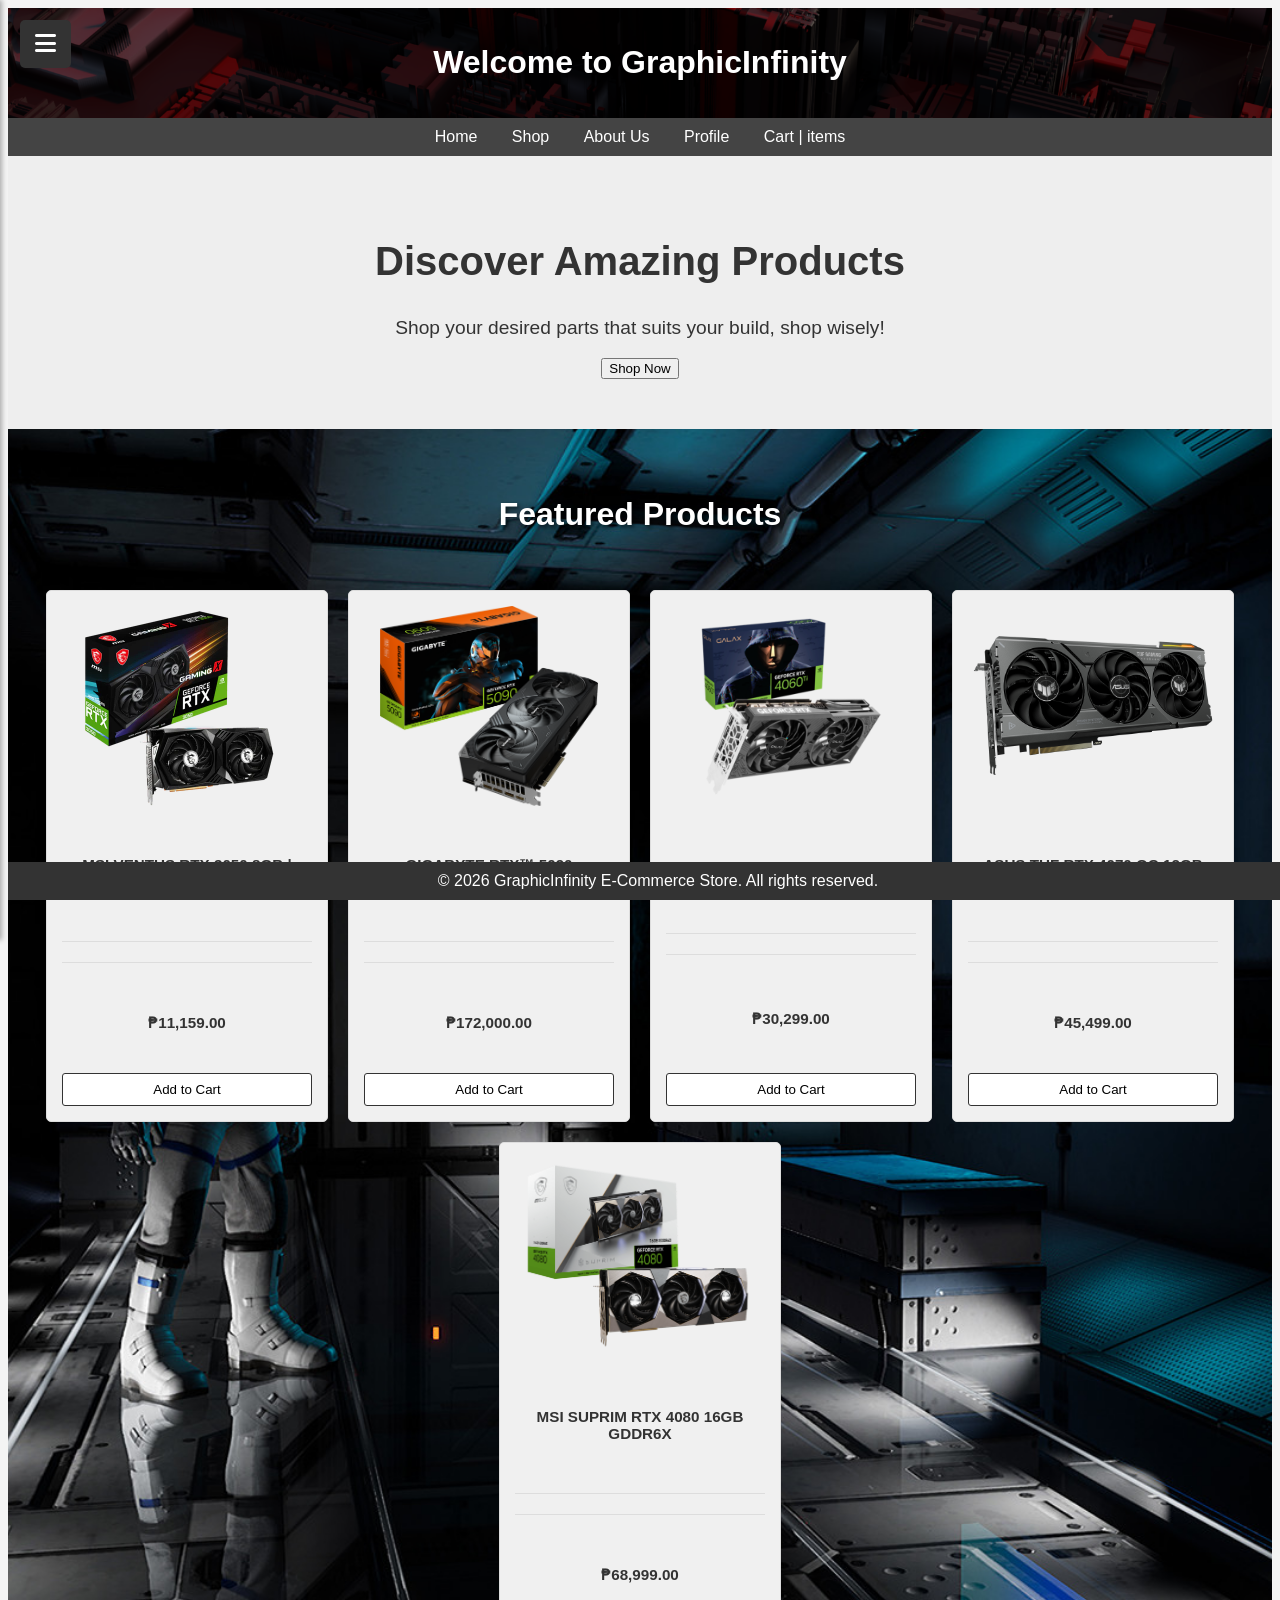
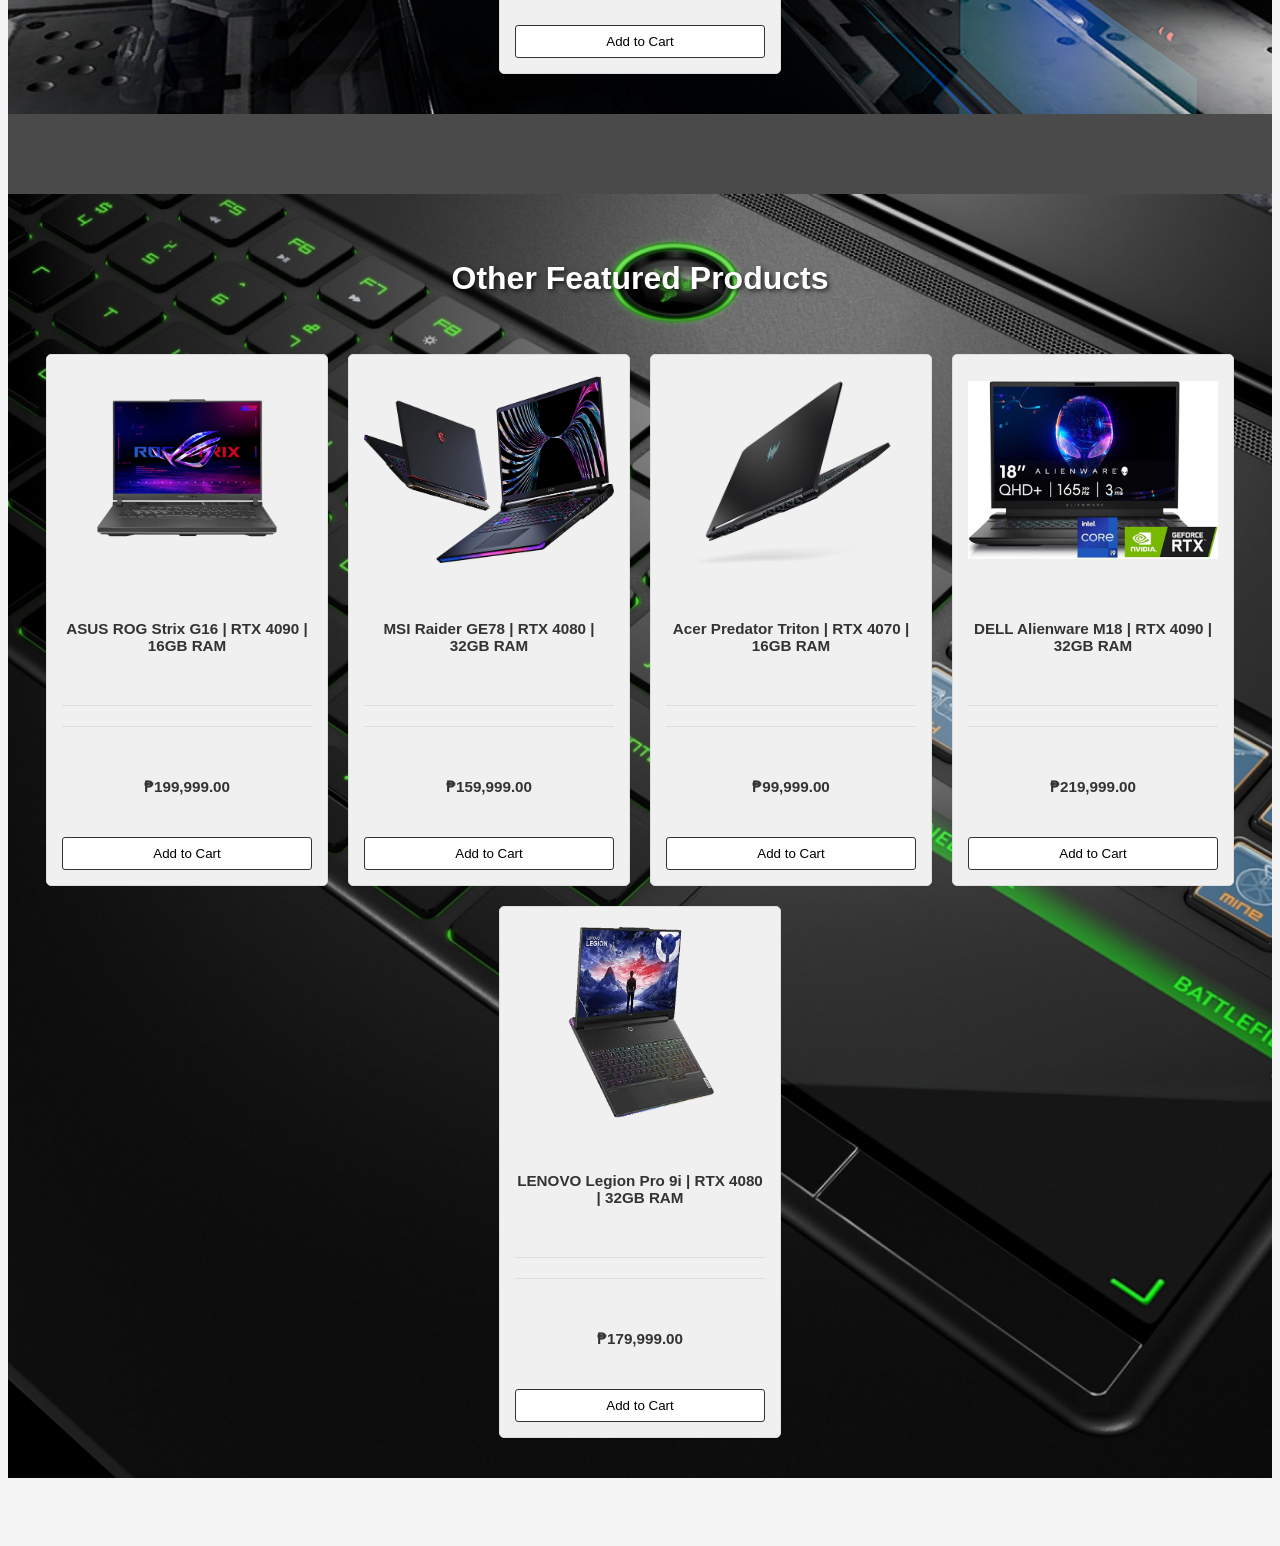
==== index.html @ e9158ce3 "Remove Balance menu item from index.html Removed 'Balance' menu item from the navigation." ====
<!DOCTYPE html>
<html lang="en">
<head>
    <meta charset="UTF-8">
    <meta name="viewport" content="width=device-width, initial-scale=1.0">
    <title>GraphicInfinity - Homepage</title>
	<link rel="stylesheet" href="homepage.css">
    <link rel="stylesheet" href="https://cdnjs.cloudflare.com/ajax/libs/font-awesome/6.4.0/css/all.min.css">
</head>

<body>

    <header>
        <h1>Welcome to GraphicInfinity</h1>
    </header>

    <!-- Hamburger Menu Config -->
    <div class="hamburger-container">
        <button class="hamburger-btn" id="hamburgerBtn">
            <i class="fas fa-bars"></i>
        </button>
        
        <div class="hamburger-menu" id="hamburgerMenu">
            <div class="menu-profile-section">
                <img src="gameprofile.png" alt="Profile Picture" class="menu-profile-pic">
                <div class="menu-profile-info">
                    <p class="menu-username">Username</p>
                    <p class="menu-email">user@email.com</p>
                </div>
            </div>
            
            <hr class="menu-divider">
            
            <a href="#" class="menu-item">
                <i class="fas fa-user"></i> Profile
            </a>
            <a href="#" class="menu-item">
                <i class="fas fa-shopping-cart"></i> Cart
            </a>
            <a href="#" class="menu-item">
                <i class="fas fa-box"></i> Orders
            </a>
            <a href="#" class="menu-item">
                <i class="fas fa-map-marker-alt"></i> Address
            </a>
            
            <hr class="menu-divider">
            
            <a href="#" class="menu-item logout">
                <i class="fas fa-sign-out-alt"></i> Logout
            </a>
        </div>
    </div>

<!-- navigation section (clickable para sa webpage navigation -->
    <nav>
        <a href="#">Home</a>
        <a href="#">Shop</a>
        <a href="#">About Us</a>
        <a href="#">Profile</a>
        <a href="#">Cart | items</a>
    </nav>

    <section class="hero">
        <h1>Discover Amazing Products</h1>
        <p>Shop your desired parts that suits your build, shop wisely!</p>
        <button>Shop Now</button>
    </section>

    <!-- GPU Product Section (gaming gpu lang -->
    <section class="featured-products gpu-products">
        <h2>Featured Products</h2>
        <div class="product">
            <img src="gpus\RTX3050.png" alt="Product 1">
            <h3>MSI VENTUS RTX 3050 8GB | GDDR6</h3>
			<hr><hr>
            <h3>₱11,159.00</h3>
            <button>Add to Cart</button>
        </div>
        <div class="product">
            <img src="gpus\RTX5090.png" alt="Product 2">
            <h3>GIGABYTE RTX™ 5090 WINDFORCE | 32GB GDDR7</h3>
			<hr><hr>
            <h3>₱172,000.00</h3>
            <button>Add to Cart</button>
        </div>
        <div class="product">
            <img src="gpus\RTX4060.png" alt="Product 3">
            <h3>GALAX RTX 4060 Ti 8GB GDDR6</h3>
			<hr><hr>
            <h3>₱30,299.00</h3>
            <button>Add to Cart</button>
        </div>
        <div class="product">
            <img src="gpus\RTX4070.png" alt="Product 4">
            <h3>ASUS TUF RTX 4070 OC 12GB GDDR6X</h3>
			<hr><hr>
            <h3>₱45,499.00</h3>
            <button>Add to Cart</button>
        </div>
        <div class="product">
            <img src="gpus\RTX4080.png" alt="Product 5">
            <h3>MSI SUPRIM RTX 4080 16GB GDDR6X</h3>
			<hr><hr>
            <h3>₱68,999.00</h3>
            <button>Add to Cart</button>
        </div>
    </section>

    <!-- Section separation (for spacing sa isang page) -->
    <div class="section-separator"></div>

    <!-- for Laptop products -->
    <section class="featured-products laptop-products">
        <h2>Other Featured Products</h2>
        <div class="product">
            <img src="laptops\ROG16.png" alt="Gaming Laptop 1">
            <h3>ASUS ROG Strix G16 | RTX 4090 | 16GB RAM</h3>
			<hr><hr>
            <h3>₱199,999.00</h3>
            <button>Add to Cart</button>
        </div>
        <div class="product">
            <img src="laptops\MSIGE78.png" alt="Gaming Laptop 2">
            <h3>MSI Raider GE78 | RTX 4080 | 32GB RAM</h3>
			<hr><hr>
            <h3>₱159,999.00</h3>
            <button>Add to Cart</button>
        </div>
        <div class="product">
            <img src="laptops\PREDATORTRITON.png" alt="Gaming Laptop 3">
            <h3>Acer Predator Triton | RTX 4070 | 16GB RAM</h3>
			<hr><hr>
            <h3>₱99,999.00</h3>
            <button>Add to Cart</button>
        </div>
        <div class="product">
            <img src="laptops\ALIENWAREM18.png" alt="Gaming Laptop 4">
            <h3>DELL Alienware M18 | RTX 4090 | 32GB RAM</h3>
			<hr><hr>
            <h3>₱219,999.00</h3>
            <button>Add to Cart</button>
        </div>
        <div class="product">
            <img src="laptops\LENOVOLEGION9i.png" alt="Gaming Laptop 5">
            <h3>LENOVO Legion Pro 9i | RTX 4080 | 32GB RAM</h3>
			<hr><hr>
            <h3>₱179,999.00</h3>
            <button>Add to Cart</button>
        </div>
    </section>

    <footer>
        &copy; 2026 GraphicInfinity E-Commerce Store. All rights reserved.
    </footer>

    <!-- Scroll Animation JavaScript -->
    <script>
        // Hamburger Menu Toggle
        const hamburgerBtn = document.getElementById('hamburgerBtn');
        const hamburgerMenu = document.getElementById('hamburgerMenu');

        hamburgerBtn.addEventListener('click', function() {
            hamburgerMenu.classList.toggle('active');
            hamburgerBtn.classList.toggle('active');
        });

        // Close menu pag nag hit click sa labas ng parameter
        document.addEventListener('click', function(event) {
            if (!event.target.closest('.hamburger-container')) {
                hamburgerMenu.classList.remove('active');
                hamburgerBtn.classList.remove('active');
            }
        });

        // Close menu when clicking a menu item
        const menuItems = document.querySelectorAll('.menu-item');
        menuItems.forEach(item => {
            item.addEventListener('click', function() {
                hamburgerMenu.classList.remove('active');
                hamburgerBtn.classList.remove('active');
            });
        });

        // Scroll Animation
        const observer = new IntersectionObserver((entries) => {
            entries.forEach((entry) => {
                if (entry.isIntersecting) {
                    entry.target.classList.add('visible');
                } else {
                    entry.target.classList.remove('visible');
                }
            });
        }, {
            threshold: 0.1 // Optional: trigger when 10% of the element is visible
        });

        const products = document.querySelectorAll('.product');
        products.forEach((el) => observer.observe(el));
    </script>

</body>
</html>
---- homepage.css ----
/* css for homepage */
body {
    font-family: Arial, sans-serif;
    margin: 10;
    padding: 10;
    padding-bottom: 60px;
    background-color: #f4f4f4;
    color: #333;
}

/* Hamburger Menu Design or styles */
.hamburger-container {
    position: relative;
    z-index: 1000;
}

.hamburger-btn {
    position: fixed;
    top: 20px;
    left: 20px;
    background-color: #333;
    color: #fff;
    border: none;
    padding: 10px 15px;
    font-size: 24px;
    cursor: pointer;
    border-radius: 5px;
    z-index: 1001;
    transition: background-color 0.3s ease;
}

.hamburger-btn.active {
    background-color: transparent;
}

.hamburger-btn:hover {
    background-color: #555;
}

.hamburger-btn.active:hover {
    background-color: rgba(255, 255, 255, 0.2);
}

.hamburger-menu {
    position: fixed;
    top: 0;
    left: -300px;
    width: 300px;
    height: 100vh;
    background-color: rgba(44, 44, 44, 0.9);
    backdrop-filter: blur(5px);
    padding: 20px 0;
    transition: left 0.3s ease;
    z-index: 999;
    box-shadow: 2px 0 5px rgba(0, 0, 0, 0.3);
    overflow-y: auto;
}

.hamburger-menu.active {
    left: 0;
}

.menu-profile-section {
    display: flex;
    align-items: center;
    padding: 20px;
    border-bottom: 1px solid #444;
}

.menu-profile-pic {
    width: 60px;
    height: 60px;
    border-radius: 50%;
    margin-right: 15px;
    object-fit: cover;
    border: 2px solid #fff;
}

.menu-profile-info {
    flex: 1;
}

.menu-username {
    margin: 0;
    color: #fff;
    font-weight: bold;
    font-size: 16px;
}

.menu-email {
    margin: 5px 0 0 0;
    color: #aaa;
    font-size: 12px;
}

.menu-divider {
    border: none;
    border-top: 1px solid #444;
    margin: 10px 0;
}

.menu-item {
    display: flex;
    align-items: center;
    color: #fff;
    text-decoration: none;
    padding: 15px 20px;
    transition: background-color 0.3s ease;
}

.menu-item:hover {
    background-color: #444;
}

.menu-item i {
    margin-right: 12px;
    width: 20px;
    text-align: center;
}

.menu-item.logout {
    color: #ff6b6b;
}

.menu-item.logout:hover {
    background-color: #5a2c2c;
}

/* header configuration and css */
header {
    background-image: url('circuit2.png');
    background-size: cover;
    background-position: center;
    background-repeat: no-repeat;
    background-color: #333;
    color: #fff;
    padding: 15px;
    text-align: center;
    position: relative;
}

header::before {
    content: '';
    position: absolute;
    top: 0;
    left: 0;
    width: 100%;
    height: 100%;
    background-color: rgba(0, 0, 0, 0.5);
    z-index: 1;
}

header h1 {
    position: relative;
    z-index: 2;
}
/* end of header configuration */

/* ---------------------------------- */

/* navigation section */
nav {
    background-color: #444;
    padding: 10px;
    text-align: center;
}

nav a {
    color: #fff;
    margin: 0 15px;
    text-decoration: none;
}
/* for hero sect of HTML code */
.hero {
    background-color: #eee;
    padding: 50px;
    text-align: center;
}

.hero h1 {
    font-size: 2.5em;
}

.hero p {
    font-size: 1.2em;
}

/* for gpu products */
.featured-products {
    display: flex;
    flex-wrap: wrap;
    justify-content: center;
    align-items: flex-start;
    padding: 40px 20px;
    gap: 20px;
    background-size: cover;
    background-position: center;
    background-repeat: no-repeat;
}

/* BGPIC for GPU PRODUCT */
.gpu-products {
    background-image: url('gpubgp.png');
    background-color: #f4f4f4;
    margin-bottom: 0;
}

/* CSS separator of the 2 products */
.section-separator {
    height: 80px;
    background-color: #4a4a4a;
    width: 100%;
}

/* Laptops Section Background pic or depende */
.laptop-products {
    background-image: url('gaminglaptops.png');
    background-color: #f4f4f4;
    margin-top: 0;
}

.featured-products h2 {
    width: 100%;
    text-align: center;
    padding: 0 0 10px 0;
	color: #fff;
    font-size: 2em;
    text-shadow: 2px 2px 4px rgba(0, 0, 0, 0.7);
}

.product {
    background-color: #f0f0f0;
    border: 1px solid #ddd;
    border-radius: 5px;
    padding: 15px;
    width: 250px;
    height: 500px;
    text-align: center;
    flex-shrink: 0;
    display: flex;
    flex-direction: column;
    justify-content: space-between;
    opacity: 0;
    transform: translateY(40px);
    transition: opacity 0.8s ease-out, transform 0.8s ease-out;
}

.product.visible {
    opacity: 1;
    transform: translateY(0);
}

.product img {
    width: 100%;
    height: 200px;
    object-fit: contain;
    margin-bottom: 10px;
}

.product h3 {
    flex-grow: 1;
    display: flex;
    align-items: center;
    justify-content: center;
    margin: 10px 0;
    min-height: 60px;
    font-size: 0.95em;
}

.product hr {
    border: none;
    border-top: 1px solid #ddd;
    margin: 10px 0;
}

.product button {
    padding: 8px 16px;
    background-color: #fff;
    border: 1px solid #333;
    border-radius: 3px;
    cursor: pointer;
    margin-top: auto;
}

footer {
    background-color: #333;
    color: #fff;
    text-align: center;
    padding: 10px;
    position: fixed;
    width: 100%;
    bottom: 0;
    margin-top: 60px;
}


/* dami deputa */
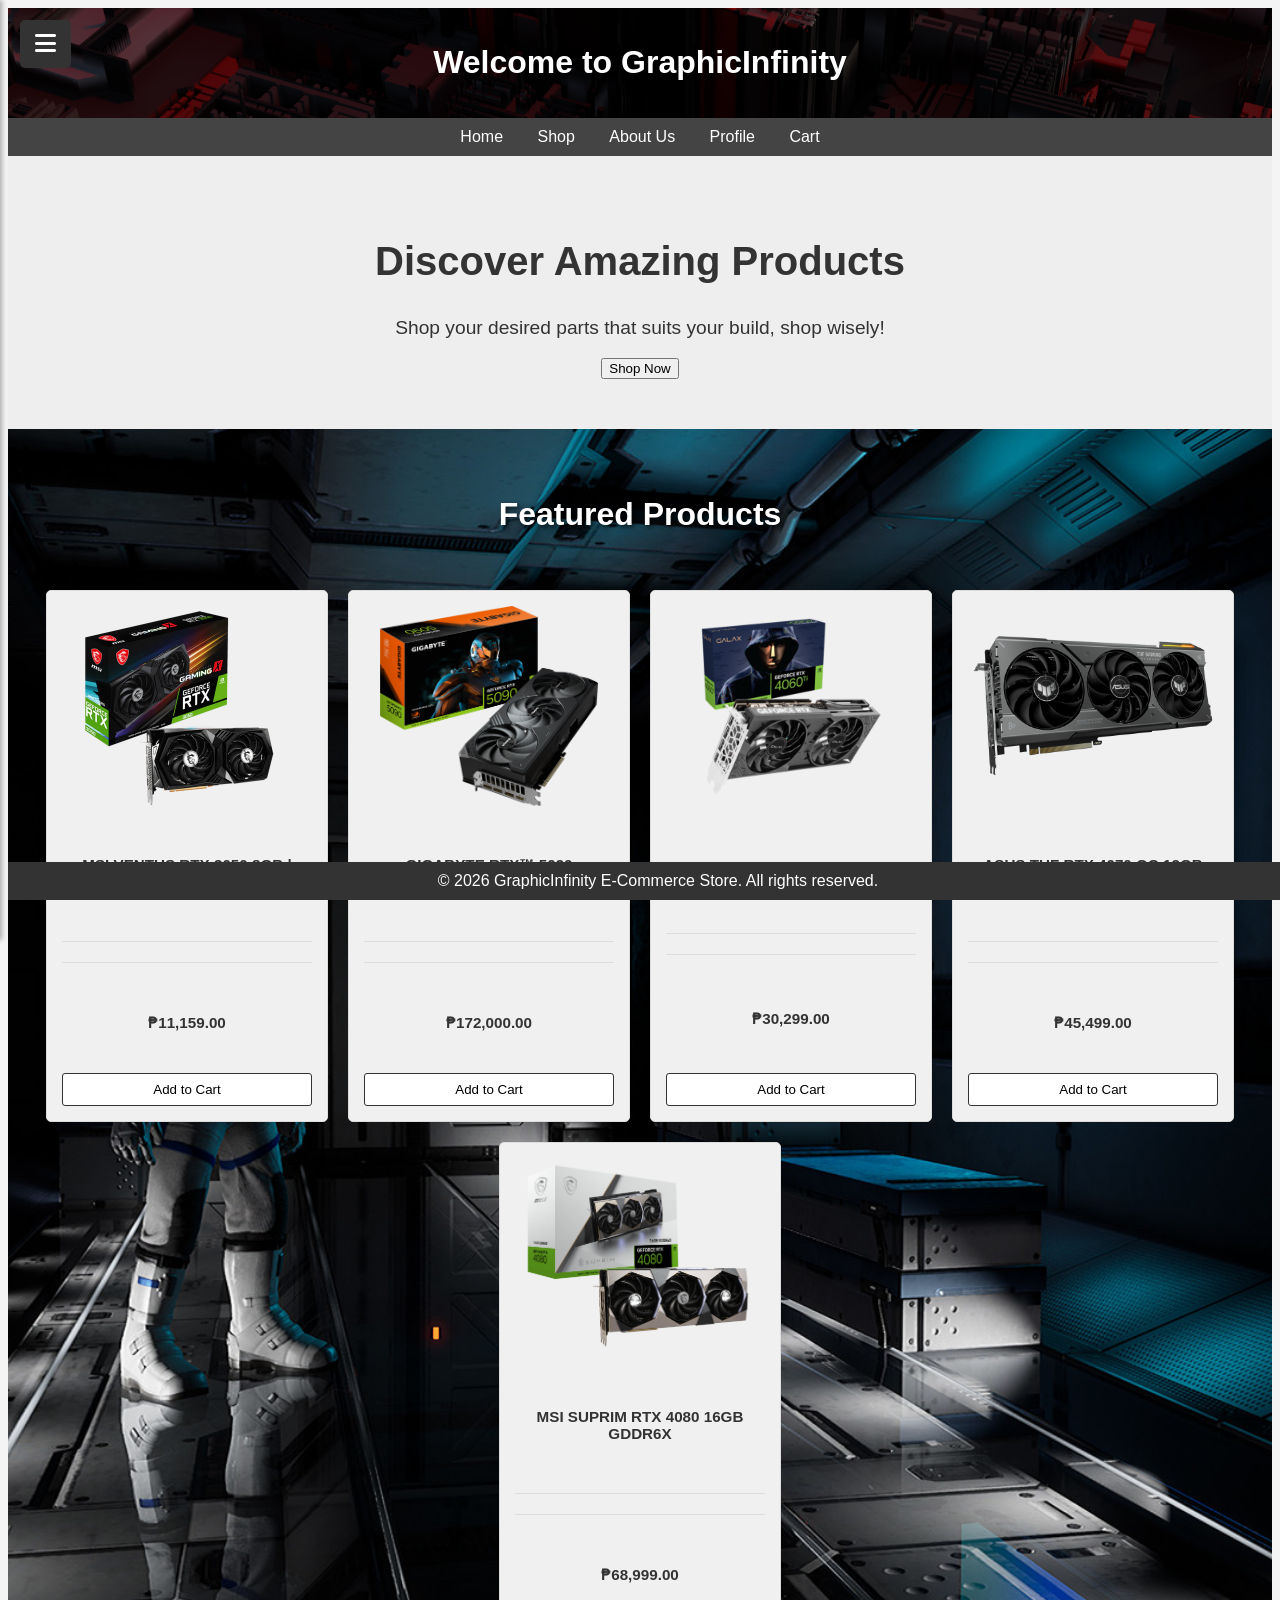
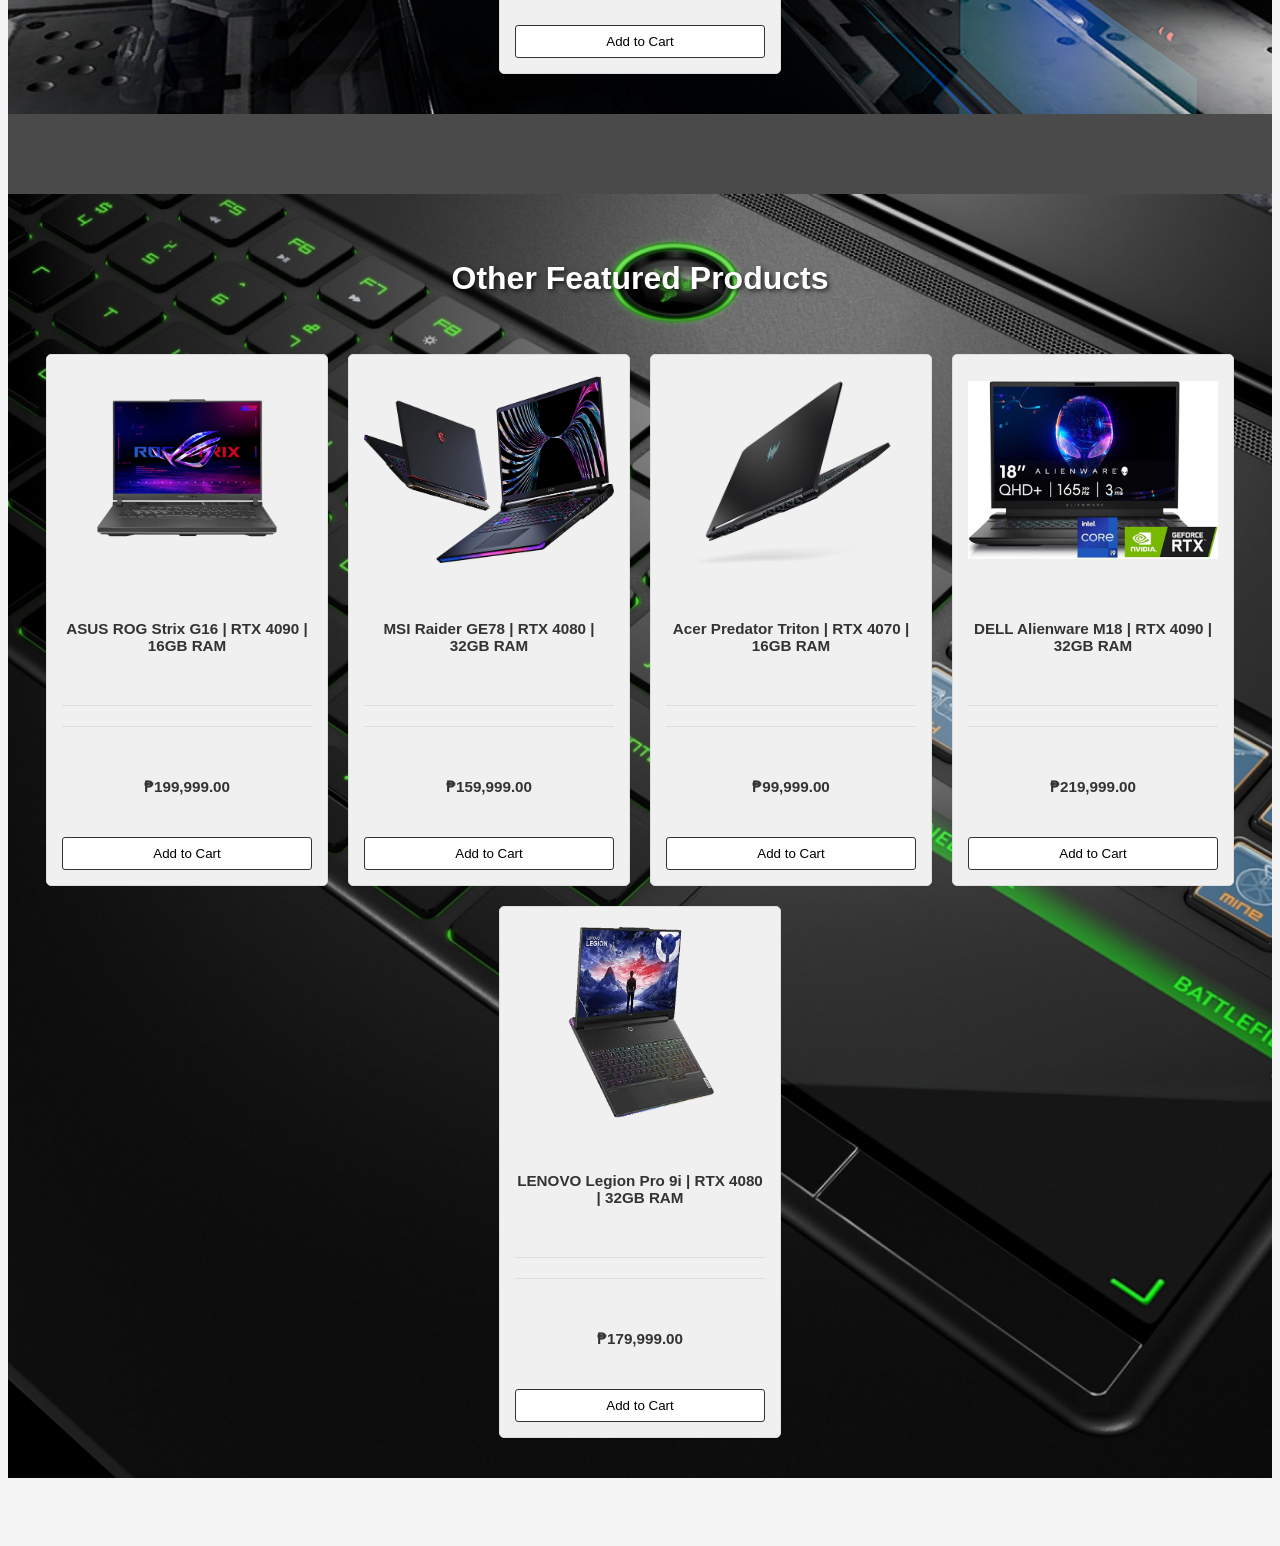
==== commit 40b9dea7: "Update About Us and Cart links in navigation" ====
--- a/index.html
+++ b/index.html
@@ -56,9 +56,9 @@
     <nav>
         <a href="#">Home</a>
         <a href="#">Shop</a>
-        <a href="#">About Us</a>
+        <a href="Aboutus.html">About Us</a>
         <a href="#">Profile</a>
-        <a href="#">Cart | items</a>
+        <a href="#">Cart</a>
     </nav>
 
     <section class="hero">
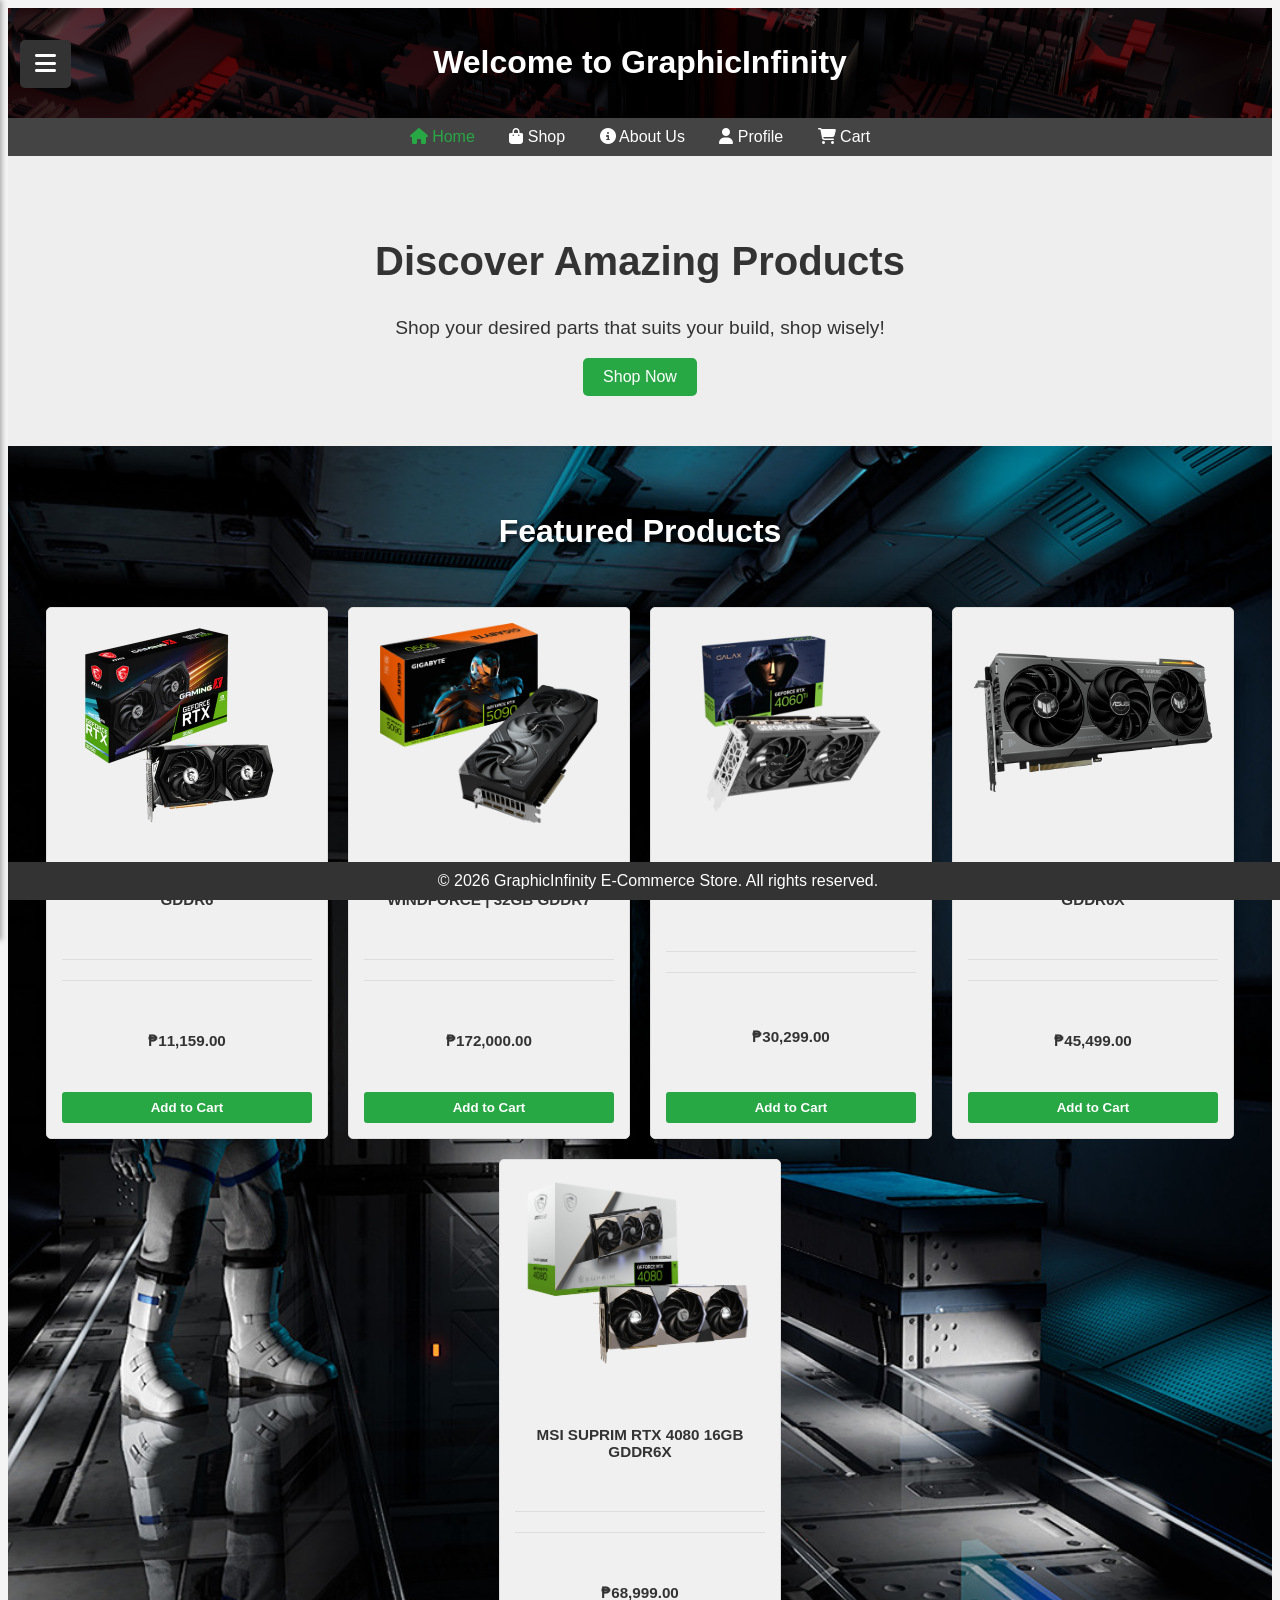
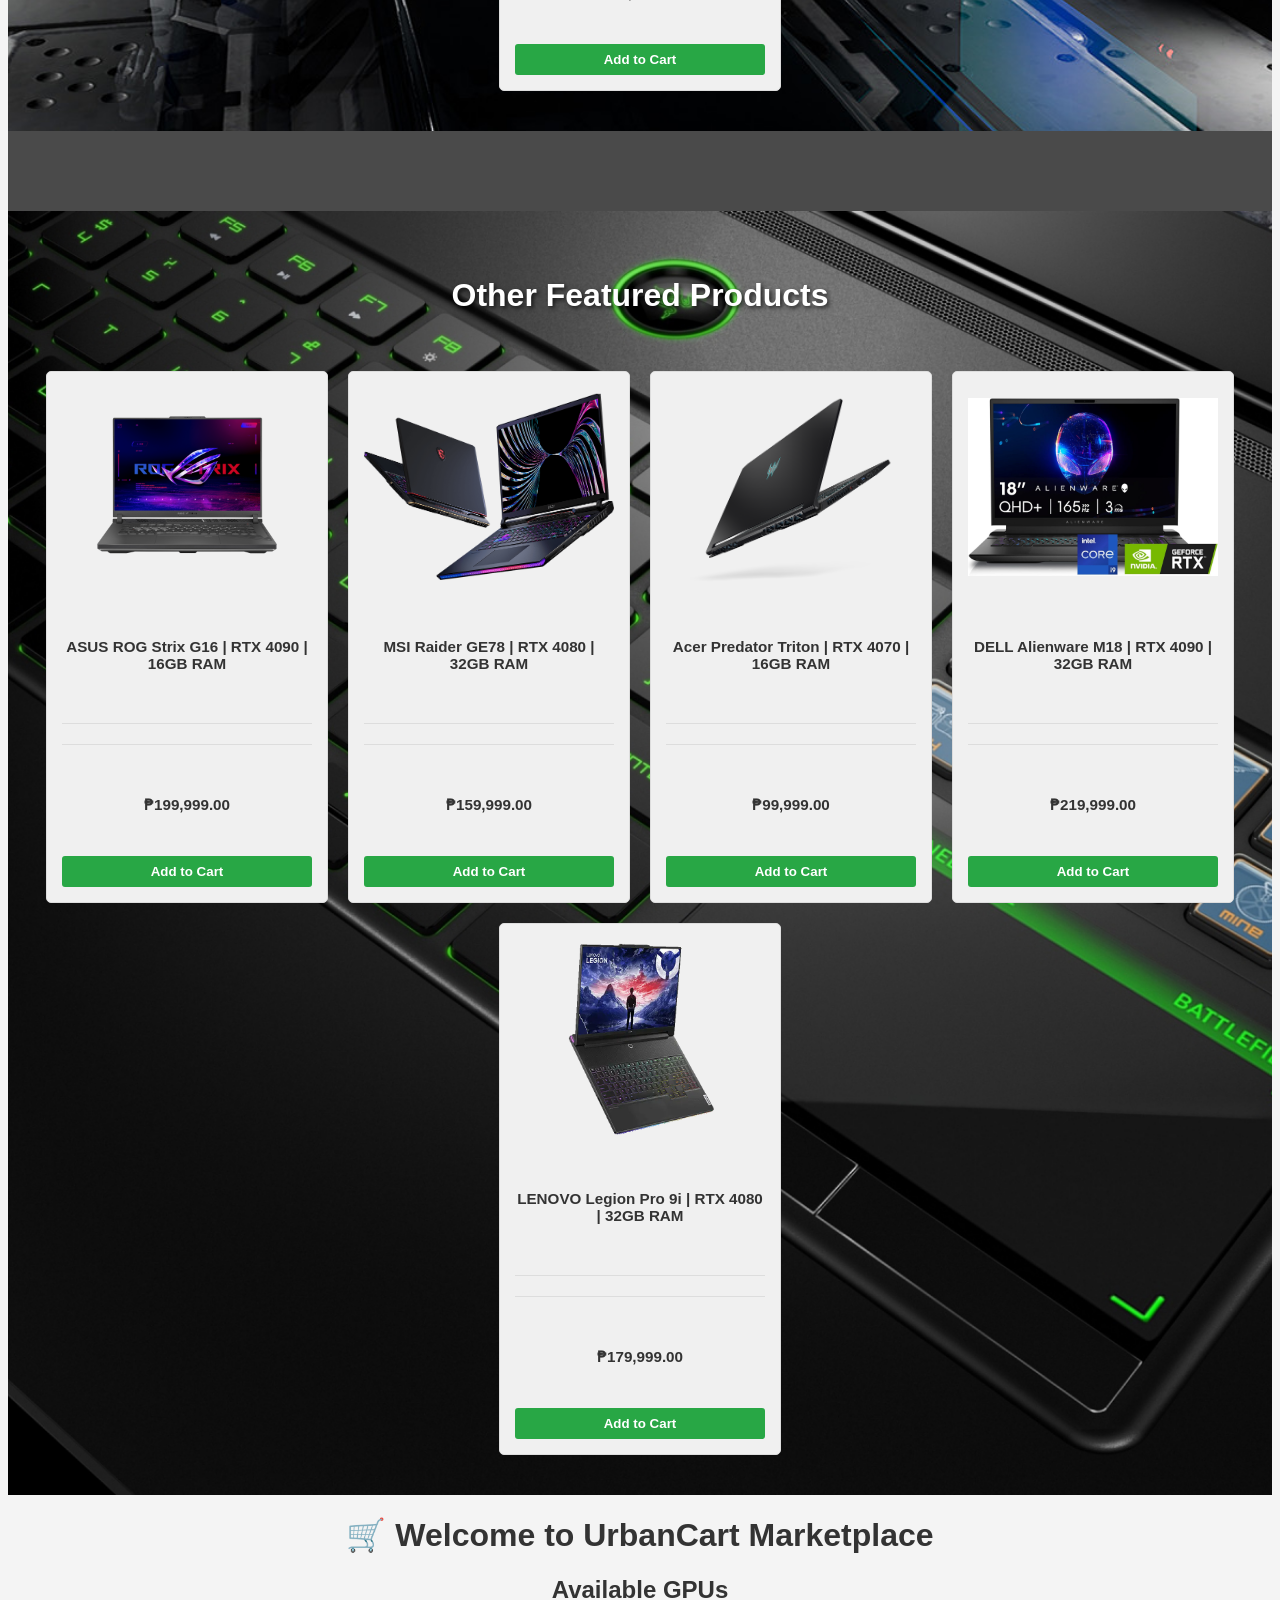
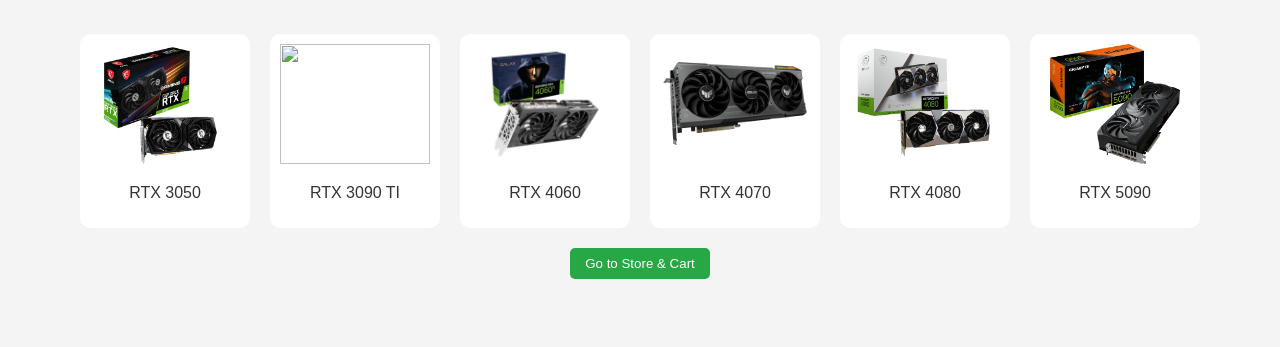
==== commit 63435e4b: "Latest GUI Website updated" ====
--- a/index.html
+++ b/index.html
@@ -24,17 +24,17 @@
             <div class="menu-profile-section">
                 <img src="gameprofile.png" alt="Profile Picture" class="menu-profile-pic">
                 <div class="menu-profile-info">
-                    <p class="menu-username">Username</p>
-                    <p class="menu-email">user@email.com</p>
+                    <p class="menu-username">GraphicInfinity</p>
+                    <p class="menu-email">graphicinfinity@gmail.com</p>
                 </div>
             </div>
             
             <hr class="menu-divider">
             
-            <a href="#" class="menu-item">
+            <a href="profilepage.html" class="menu-item">
                 <i class="fas fa-user"></i> Profile
             </a>
-            <a href="#" class="menu-item">
+            <a href="cart.html" class="menu-item">
                 <i class="fas fa-shopping-cart"></i> Cart
             </a>
             <a href="#" class="menu-item">
@@ -54,20 +54,20 @@
 
 <!-- navigation section (clickable para sa webpage navigation -->
     <nav>
-        <a href="#">Home</a>
-        <a href="#">Shop</a>
-        <a href="Aboutus.html">About Us</a>
-        <a href="#">Profile</a>
-        <a href="#">Cart</a>
+        <a href="index.html"><i class="fas fa-home"></i> Home</a>
+        <a href="shop.html"><i class="fas fa-shopping-bag"></i> Shop</a>
+        <a href="Aboutus.html"><i class="fas fa-info-circle"></i> About Us</a>
+        <a href="profilepage.html"><i class="fas fa-user"></i> Profile</a>
+        <a href="cart.html"><i class="fas fa-shopping-cart"></i> Cart</a>
     </nav>
 
     <section class="hero">
         <h1>Discover Amazing Products</h1>
         <p>Shop your desired parts that suits your build, shop wisely!</p>
-        <button>Shop Now</button>
+        <a href="shop.html" class="shop-now-button">Shop Now</a>
     </section>
 
-    <!-- GPU Product Section (gaming gpu lang -->
+    <!-- GPU Product Section (gaming gpu lang if mag aadd) also price tag are peso not dollars -->
     <section class="featured-products gpu-products">
         <h2>Featured Products</h2>
         <div class="product">
@@ -197,7 +197,99 @@
 
         const products = document.querySelectorAll('.product');
         products.forEach((el) => observer.observe(el));
+
+        // Active page highlighting
+        const navLinks = document.querySelectorAll('nav a');
+        const currentPage = window.location.href;
+
+        navLinks.forEach(link => {
+            if (link.href === currentPage) {
+                link.classList.add('active');
+            }
+        });
     </script>
 
 </body>
 </html>
+
+<!DOCTYPE html>
+<html>
+<head>
+    <title>GraphicInfinity Marketplace</title>
+    <style>
+        body {
+            font-family: Arial;
+            text-align: center;
+            background-color: #f4f4f4;
+        }
+
+        .gpu-preview {
+            display: flex;
+            justify-content: center;
+            flex-wrap: wrap;
+            gap: 20px;
+            margin-top: 30px;
+        }
+
+        .gpu-card {
+            background: white;
+            padding: 10px;
+            border-radius: 10px;
+            width: 150px;
+        }
+
+        img {
+            width: 100%;
+            height: 120px;
+            object-fit: contain;
+        }
+
+        button {
+            padding: 8px 15px;
+            margin-top: 20px;
+            background-color: #28a745;
+            color: white;
+            border: none;
+            border-radius: 5px;
+            cursor: pointer;
+        }
+    </style>
+</head>
+<body>
+
+<h1>🛒 Welcome to UrbanCart Marketplace</h1>
+<h2>Available GPUs</h2>
+
+<div class="gpu-preview">
+    <div class="gpu-card">
+        <img src="gpus/RTX3050.png">
+        <p>RTX 3050</p>
+    </div>
+    <div class="gpu-card">
+        <img src="gpus/RTX3090TI.png">
+        <p>RTX 3090 TI</p>
+    </div>
+    <div class="gpu-card">
+        <img src="gpus/RTX4060.png">
+        <p>RTX 4060</p>
+    </div>
+    <div class="gpu-card">
+        <img src="gpus/RTX4070.png">
+        <p>RTX 4070</p>
+    </div>
+    <div class="gpu-card">
+        <img src="gpus/RTX4080.png">
+        <p>RTX 4080</p>
+    </div>
+    <div class="gpu-card">
+        <img src="gpus/RTX5090.png">
+        <p>RTX 5090</p>
+    </div>
+</div>
+
+<a href="cart.html">
+    <button>Go to Store & Cart</button>
+</a>
+
+</body>
+</html>
--- a/homepage.css
+++ b/homepage.css
@@ -34,7 +34,7 @@
 }
 
 .hamburger-btn:hover {
-    background-color: #555;
+    background-color: #28a745;
 }
 
 .hamburger-btn.active:hover {
@@ -170,6 +170,11 @@
     margin: 0 15px;
     text-decoration: none;
 }
+
+nav a:hover,
+nav a.active {
+    color: #28a745;
+}
 /* for hero sect of HTML code */
 .hero {
     background-color: #eee;
@@ -183,6 +188,18 @@
 
 .hero p {
     font-size: 1.2em;
+}
+
+.hero button, .hero .shop-now-button {
+    background-color: #28a745;
+    color: #fff;
+    padding: 10px 20px;
+    border: none;
+    border-radius: 5px;
+    cursor: pointer;
+    font-size: 1em;
+    text-decoration: none;
+    display: inline-block;
 }
 
 /* for gpu products */
@@ -275,11 +292,19 @@
 
 .product button {
     padding: 8px 16px;
-    background-color: #fff;
-    border: 1px solid #333;
+    background-color: #28a745;
+    color: #fff;
+    border: none;
     border-radius: 3px;
     cursor: pointer;
     margin-top: auto;
+    font-weight: 600;
+    transition: all 0.3s ease;
+}
+
+.product button:hover {
+    background-color: #218838;
+    transform: scale(1.05);
 }
 
 footer {
@@ -291,7 +316,4 @@
     width: 100%;
     bottom: 0;
     margin-top: 60px;
-}
-
-
-/* dami deputa */+}
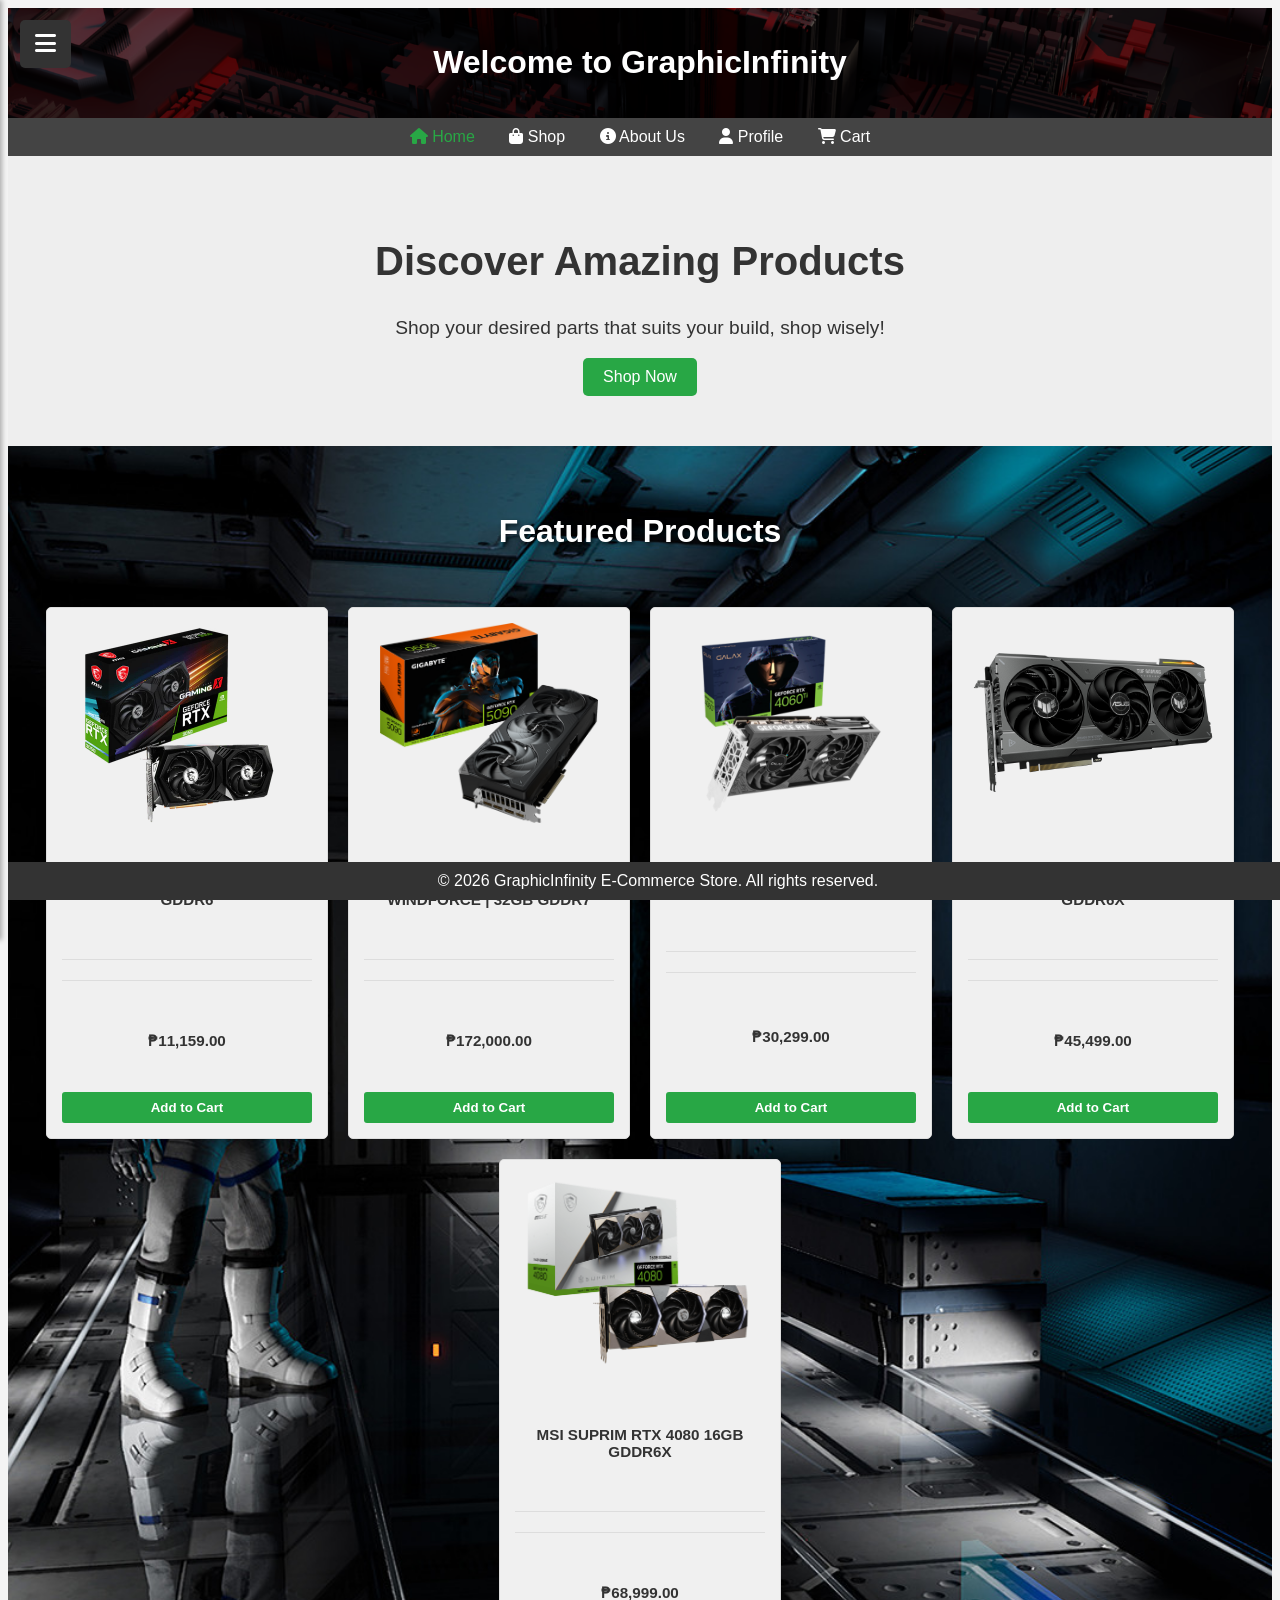
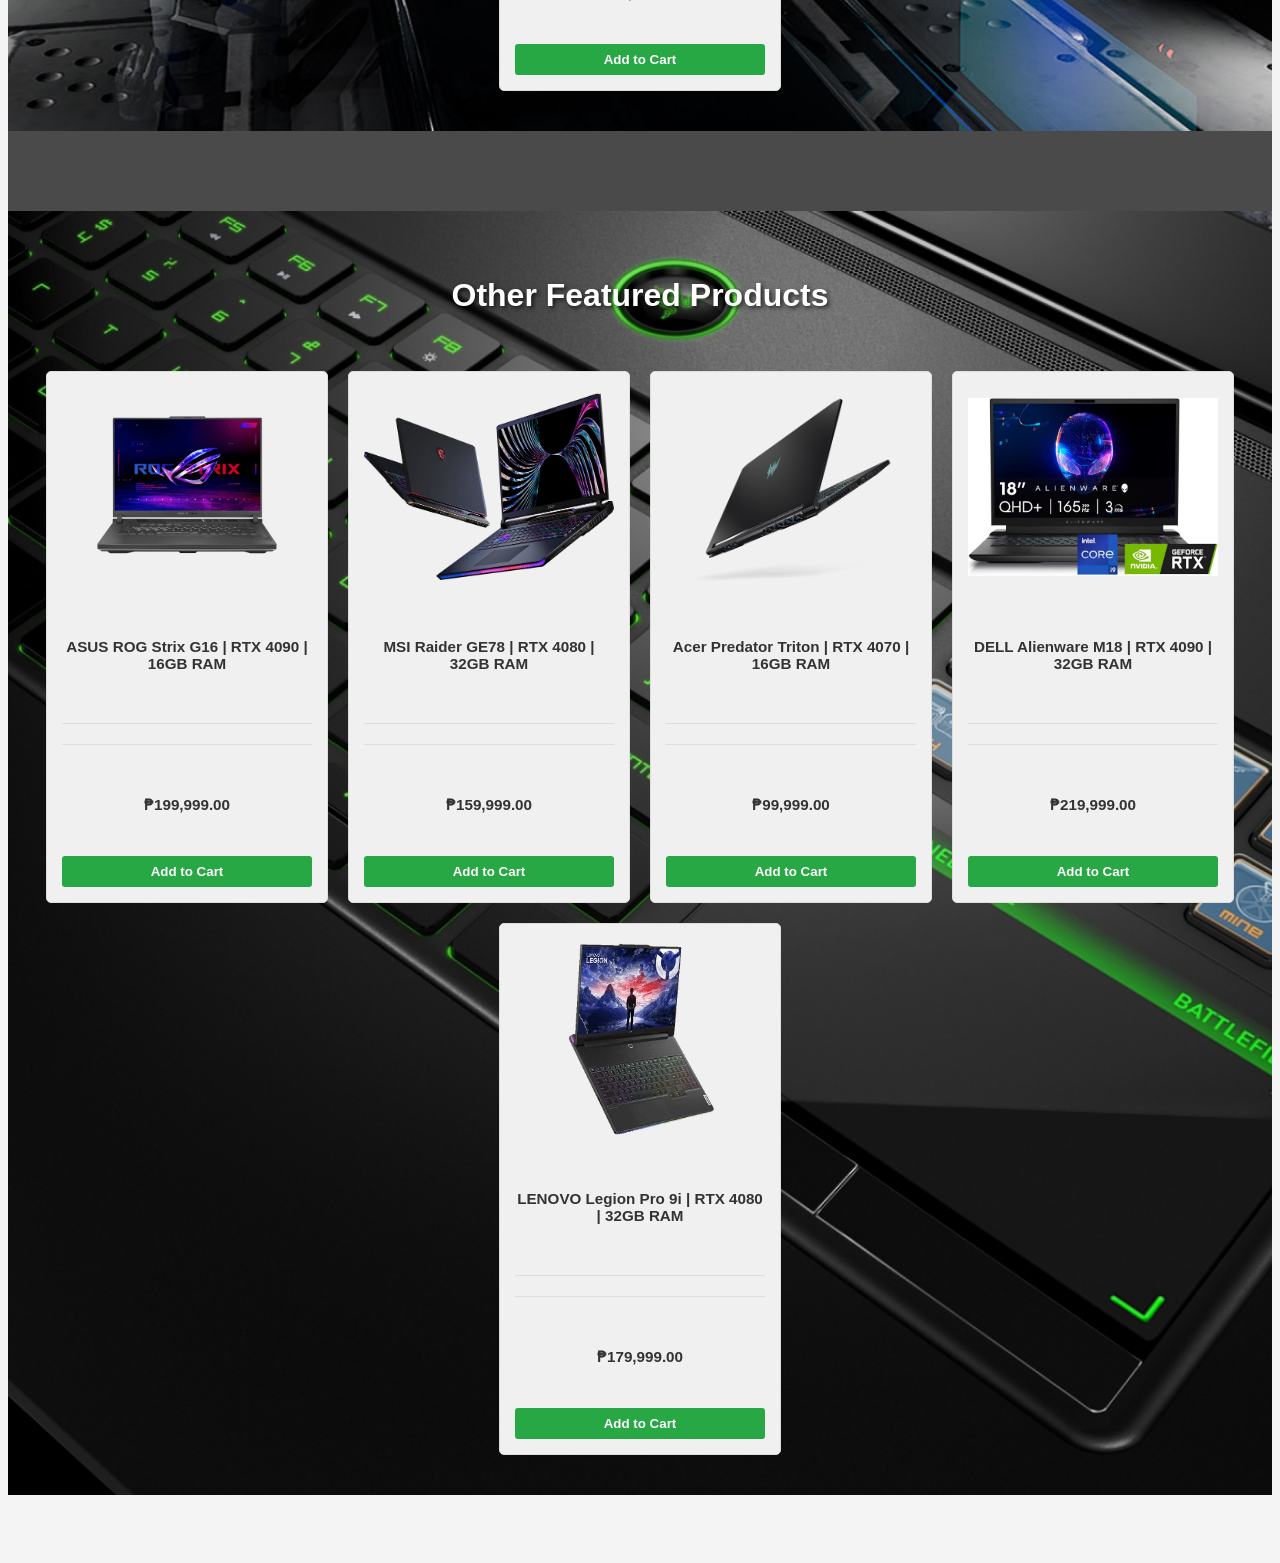
==== commit 10148414: "REUPLOADED (updated files)" ====
--- a/index.html
+++ b/index.html
@@ -21,38 +21,45 @@
         </button>
         
         <div class="hamburger-menu" id="hamburgerMenu">
-            <div class="menu-profile-section">
+            <div class="menu-profile-section" id="profileSection" style="display:none;">
                 <img src="gameprofile.png" alt="Profile Picture" class="menu-profile-pic">
                 <div class="menu-profile-info">
                     <p class="menu-username">GraphicInfinity</p>
                     <p class="menu-email">graphicinfinity@gmail.com</p>
                 </div>
             </div>
+
+            <div class="menu-login-section" id="loginSection">
+                <p style="color: #999; padding: 20px; text-align: center;">Please log in to access your profile</p>
+                <a href="login.html" class="menu-item">
+                    <i class="fas fa-sign-in-alt"></i> Login
+                </a>
+            </div>
             
             <hr class="menu-divider">
             
-            <a href="profilepage.html" class="menu-item">
-                <i class="fas fa-user"></i> Profile
+            <a href="shop.html" class="menu-item">
+                <i class="fas fa-shopping-bag"></i> Shop
             </a>
             <a href="cart.html" class="menu-item">
                 <i class="fas fa-shopping-cart"></i> Cart
             </a>
-            <a href="#" class="menu-item">
+            <a href="profilepage.html" class="menu-item" id="profileLink" style="display:none;">
+                <i class="fas fa-user"></i> Profile
+            </a>
+            <a href="#" class="menu-item" id="ordersLink" style="display:none;">
                 <i class="fas fa-box"></i> Orders
             </a>
-            <a href="#" class="menu-item">
-                <i class="fas fa-map-marker-alt"></i> Address
-            </a>
             
-            <hr class="menu-divider">
+            <hr class="menu-divider" id="logoutDivider" style="display:none;">
             
-            <a href="#" class="menu-item logout">
+            <a href="#" class="menu-item logout" id="logoutBtn" style="display:none;" onclick="logout(); return false;">
                 <i class="fas fa-sign-out-alt"></i> Logout
             </a>
         </div>
     </div>
 
-<!-- navigation section (clickable para sa webpage navigation -->
+<!-- navigation section -->
     <nav>
         <a href="index.html"><i class="fas fa-home"></i> Home</a>
         <a href="shop.html"><i class="fas fa-shopping-bag"></i> Shop</a>
@@ -64,10 +71,10 @@
     <section class="hero">
         <h1>Discover Amazing Products</h1>
         <p>Shop your desired parts that suits your build, shop wisely!</p>
-        <a href="shop.html" class="shop-now-button">Shop Now</a>
+        <a href="#" class="shop-now-button" onclick="checkLogin(event)">Shop Now</a>
     </section>
 
-    <!-- GPU Product Section (gaming gpu lang if mag aadd) also price tag are peso not dollars -->
+    <!-- GPU Product Section -->
     <section class="featured-products gpu-products">
         <h2>Featured Products</h2>
         <div class="product">
@@ -75,42 +82,42 @@
             <h3>MSI VENTUS RTX 3050 8GB | GDDR6</h3>
 			<hr><hr>
             <h3>₱11,159.00</h3>
-            <button>Add to Cart</button>
+            <button onclick="addToCartFromHome('MSI VENTUS RTX 3050 8GB | GDDR6', 11159, 'gpus/RTX3050.png', '8GB GDDR6 • 128-bit')">Add to Cart</button>
         </div>
         <div class="product">
             <img src="gpus\RTX5090.png" alt="Product 2">
             <h3>GIGABYTE RTX™ 5090 WINDFORCE | 32GB GDDR7</h3>
 			<hr><hr>
             <h3>₱172,000.00</h3>
-            <button>Add to Cart</button>
+            <button onclick="addToCartFromHome('GIGABYTE RTX™ 5090 WINDFORCE | 32GB GDDR7', 172000, 'gpus/RTX5090.png', '32GB GDDR7 • 576-bit')">Add to Cart</button>
         </div>
         <div class="product">
             <img src="gpus\RTX4060.png" alt="Product 3">
             <h3>GALAX RTX 4060 Ti 8GB GDDR6</h3>
 			<hr><hr>
             <h3>₱30,299.00</h3>
-            <button>Add to Cart</button>
+            <button onclick="addToCartFromHome('GALAX RTX 4060 Ti 8GB GDDR6', 30299, 'gpus/RTX4060.png', '8GB GDDR6 • 128-bit')">Add to Cart</button>
         </div>
         <div class="product">
             <img src="gpus\RTX4070.png" alt="Product 4">
             <h3>ASUS TUF RTX 4070 OC 12GB GDDR6X</h3>
 			<hr><hr>
             <h3>₱45,499.00</h3>
-            <button>Add to Cart</button>
+            <button onclick="addToCartFromHome('ASUS TUF RTX 4070 OC 12GB GDDR6X', 45499, 'gpus/RTX4070.png', '12GB GDDR6X • 192-bit')">Add to Cart</button>
         </div>
         <div class="product">
             <img src="gpus\RTX4080.png" alt="Product 5">
             <h3>MSI SUPRIM RTX 4080 16GB GDDR6X</h3>
 			<hr><hr>
             <h3>₱68,999.00</h3>
-            <button>Add to Cart</button>
+            <button onclick="addToCartFromHome('MSI SUPRIM RTX 4080 16GB GDDR6X', 68999, 'gpus/RTX4080.png', '16GB GDDR6X • 256-bit')">Add to Cart</button>
         </div>
     </section>
 
-    <!-- Section separation (for spacing sa isang page) -->
+    <!-- Section separation -->
     <div class="section-separator"></div>
 
-    <!-- for Laptop products -->
+    <!-- Laptop products -->
     <section class="featured-products laptop-products">
         <h2>Other Featured Products</h2>
         <div class="product">
@@ -118,35 +125,35 @@
             <h3>ASUS ROG Strix G16 | RTX 4090 | 16GB RAM</h3>
 			<hr><hr>
             <h3>₱199,999.00</h3>
-            <button>Add to Cart</button>
+            <button onclick="addToCartFromHome('ASUS ROG Strix G16 | RTX 4090 | 16GB RAM', 199999, 'laptops/ROG16.png', 'RTX 4090 • 16GB RAM • 1TB SSD')">Add to Cart</button>
         </div>
         <div class="product">
             <img src="laptops\MSIGE78.png" alt="Gaming Laptop 2">
             <h3>MSI Raider GE78 | RTX 4080 | 32GB RAM</h3>
 			<hr><hr>
             <h3>₱159,999.00</h3>
-            <button>Add to Cart</button>
+            <button onclick="addToCartFromHome('MSI Raider GE78 | RTX 4080 | 32GB RAM', 159999, 'laptops/MSIGE78.png', 'RTX 4080 • 32GB RAM • 1TB SSD')">Add to Cart</button>
         </div>
         <div class="product">
             <img src="laptops\PREDATORTRITON.png" alt="Gaming Laptop 3">
             <h3>Acer Predator Triton | RTX 4070 | 16GB RAM</h3>
 			<hr><hr>
             <h3>₱99,999.00</h3>
-            <button>Add to Cart</button>
+            <button onclick="addToCartFromHome('Acer Predator Triton | RTX 4070 | 16GB RAM', 99999, 'laptops/PREDATORTRITON.png', 'RTX 4070 • 16GB RAM • 1TB SSD')">Add to Cart</button>
         </div>
         <div class="product">
             <img src="laptops\ALIENWAREM18.png" alt="Gaming Laptop 4">
             <h3>DELL Alienware M18 | RTX 4090 | 32GB RAM</h3>
 			<hr><hr>
             <h3>₱219,999.00</h3>
-            <button>Add to Cart</button>
+            <button onclick="addToCartFromHome('DELL Alienware M18 | RTX 4090 | 32GB RAM', 219999, 'laptops/ALIENWAREM18.png', 'RTX 4090 • 32GB RAM • 2TB SSD')">Add to Cart</button>
         </div>
         <div class="product">
             <img src="laptops\LENOVOLEGION9i.png" alt="Gaming Laptop 5">
             <h3>LENOVO Legion Pro 9i | RTX 4080 | 32GB RAM</h3>
 			<hr><hr>
             <h3>₱179,999.00</h3>
-            <button>Add to Cart</button>
+            <button onclick="addToCartFromHome('LENOVO Legion Pro 9i | RTX 4080 | 32GB RAM', 179999, 'laptops/LENOVOLEGION9i.png', 'RTX 4080 • 32GB RAM • 1TB SSD')">Add to Cart</button>
         </div>
     </section>
 
@@ -154,8 +161,37 @@
         &copy; 2026 GraphicInfinity E-Commerce Store. All rights reserved.
     </footer>
 
+    <!-- Authentication and Cart Scripts -->
+    <script src="auth.js"></script>
+
     <!-- Scroll Animation JavaScript -->
     <script>
+        // Update hamburger menu based on login status
+        function updateMenuForAuth() {
+            const profileSection = document.getElementById('profileSection');
+            const loginSection = document.getElementById('loginSection');
+            const profileLink = document.getElementById('profileLink');
+            const ordersLink = document.getElementById('ordersLink');
+            const logoutBtn = document.getElementById('logoutBtn');
+            const logoutDivider = document.getElementById('logoutDivider');
+
+            if (isUserLoggedIn()) {
+                profileSection.style.display = 'flex';
+                loginSection.style.display = 'none';
+                profileLink.style.display = 'flex';
+                ordersLink.style.display = 'flex';
+                logoutBtn.style.display = 'flex';
+                logoutDivider.style.display = 'block';
+            } else {
+                profileSection.style.display = 'none';
+                loginSection.style.display = 'block';
+                profileLink.style.display = 'none';
+                ordersLink.style.display = 'none';
+                logoutBtn.style.display = 'none';
+                logoutDivider.style.display = 'none';
+            }
+        }
+
         // Hamburger Menu Toggle
         const hamburgerBtn = document.getElementById('hamburgerBtn');
         const hamburgerMenu = document.getElementById('hamburgerMenu');
@@ -165,7 +201,7 @@
             hamburgerBtn.classList.toggle('active');
         });
 
-        // Close menu pag nag hit click sa labas ng parameter
+        // Close menu when clicking outside
         document.addEventListener('click', function(event) {
             if (!event.target.closest('.hamburger-container')) {
                 hamburgerMenu.classList.remove('active');
@@ -181,6 +217,62 @@
                 hamburgerBtn.classList.remove('active');
             });
         });
+
+        // Check login for Shop Now button
+        function checkLogin(event) {
+            event.preventDefault();
+            if (isUserLoggedIn()) {
+                window.location.href = 'shop.html';
+            } else {
+                alert('Please log in first!');
+                window.location.href = 'login.html';
+            }
+        }
+
+        // Add to cart with login check
+        function addToCartFromHome(name, price, imageSrc, spec = 'Product') {
+            if (!isUserLoggedIn()) {
+                alert('Please log in to add items to your cart!');
+                window.location.href = 'login.html';
+                return;
+            }
+
+            const cart = getCart();
+            if (cart[name]) {
+                cart[name].quantity++;
+            } else {
+                cart[name] = { 
+                    price: price, 
+                    quantity: 1, 
+                    image: imageSrc,
+                    spec: spec
+                };
+            }
+            saveCart(cart);
+            alert(`"${name}" has been added to your cart.`);
+        }
+
+        // Cart functions
+        function getCart() {
+            return JSON.parse(sessionStorage.getItem('cartData')) || {};
+        }
+
+        function saveCart(cart) {
+            sessionStorage.setItem('cartData', JSON.stringify(cart));
+            updateCartCount();
+        }
+
+        function updateCartCount() {
+            const cart = getCart();
+            let totalItems = 0;
+            for (const item in cart) {
+                totalItems += cart[item].quantity;
+            }
+            const cartCountElement = document.getElementById('cartCount');
+            if (cartCountElement) {
+                cartCountElement.innerText = totalItems;
+            }
+        }
 
         // Scroll Animation
         const observer = new IntersectionObserver((entries) => {
@@ -192,7 +284,7 @@
                 }
             });
         }, {
-            threshold: 0.1 // Optional: trigger when 10% of the element is visible
+            threshold: 0.1
         });
 
         const products = document.querySelectorAll('.product');
@@ -207,89 +299,13 @@
                 link.classList.add('active');
             }
         });
+
+        // Initialize on page load
+        document.addEventListener('DOMContentLoaded', () => {
+            updateMenuForAuth();
+            updateCartCount();
+        });
     </script>
-
-</body>
-</html>
-
-<!DOCTYPE html>
-<html>
-<head>
-    <title>GraphicInfinity Marketplace</title>
-    <style>
-        body {
-            font-family: Arial;
-            text-align: center;
-            background-color: #f4f4f4;
-        }
-
-        .gpu-preview {
-            display: flex;
-            justify-content: center;
-            flex-wrap: wrap;
-            gap: 20px;
-            margin-top: 30px;
-        }
-
-        .gpu-card {
-            background: white;
-            padding: 10px;
-            border-radius: 10px;
-            width: 150px;
-        }
-
-        img {
-            width: 100%;
-            height: 120px;
-            object-fit: contain;
-        }
-
-        button {
-            padding: 8px 15px;
-            margin-top: 20px;
-            background-color: #28a745;
-            color: white;
-            border: none;
-            border-radius: 5px;
-            cursor: pointer;
-        }
-    </style>
-</head>
-<body>
-
-<h1>🛒 Welcome to UrbanCart Marketplace</h1>
-<h2>Available GPUs</h2>
-
-<div class="gpu-preview">
-    <div class="gpu-card">
-        <img src="gpus/RTX3050.png">
-        <p>RTX 3050</p>
-    </div>
-    <div class="gpu-card">
-        <img src="gpus/RTX3090TI.png">
-        <p>RTX 3090 TI</p>
-    </div>
-    <div class="gpu-card">
-        <img src="gpus/RTX4060.png">
-        <p>RTX 4060</p>
-    </div>
-    <div class="gpu-card">
-        <img src="gpus/RTX4070.png">
-        <p>RTX 4070</p>
-    </div>
-    <div class="gpu-card">
-        <img src="gpus/RTX4080.png">
-        <p>RTX 4080</p>
-    </div>
-    <div class="gpu-card">
-        <img src="gpus/RTX5090.png">
-        <p>RTX 5090</p>
-    </div>
-</div>
-
-<a href="cart.html">
-    <button>Go to Store & Cart</button>
-</a>
 
 </body>
 </html>
